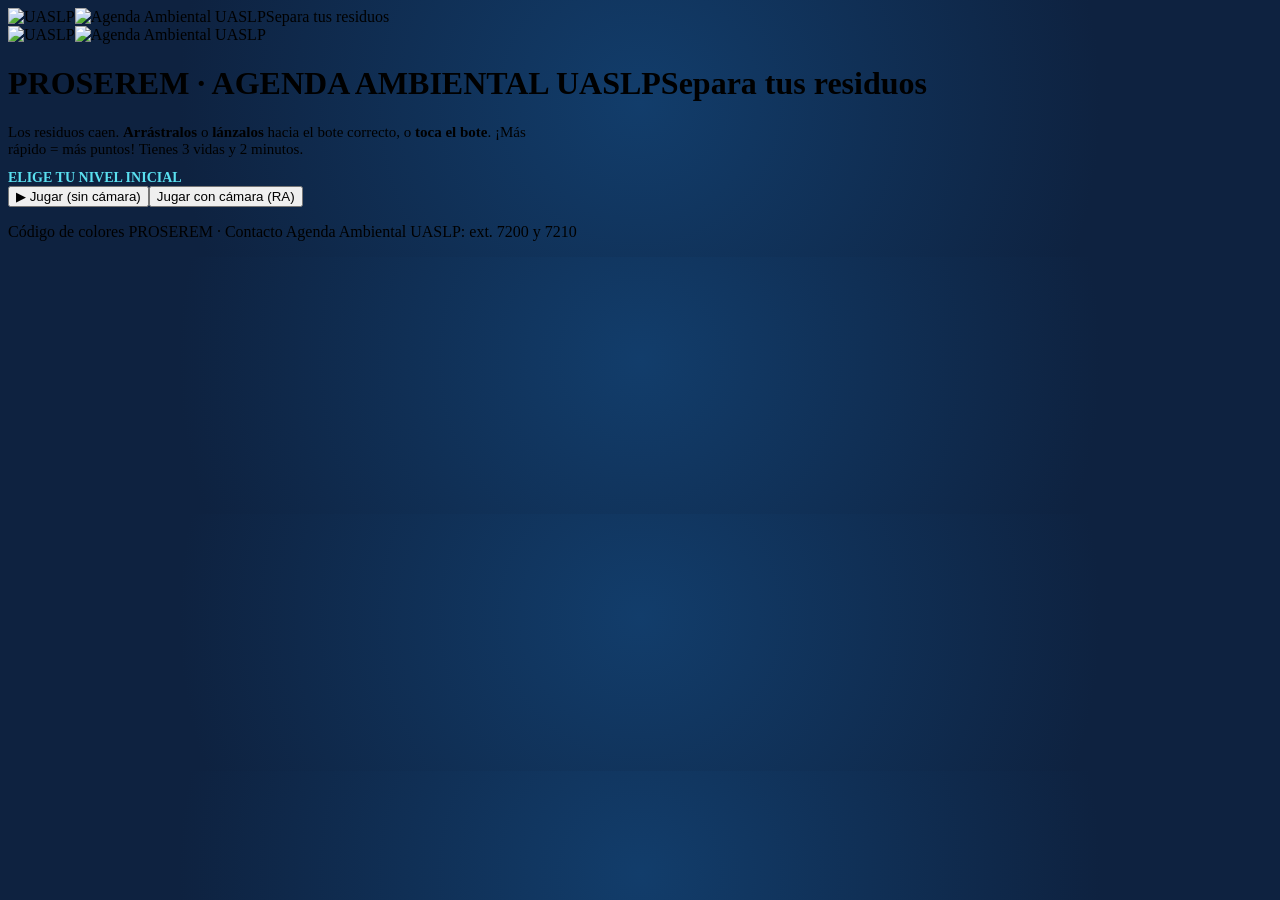
==== visor.html @ ca927284 "Juego 1/6: páginas RA y visor" ====
<!DOCTYPE html><html lang="es"><head><meta charset="utf-8"><meta name="viewport" content="width=device-width,initial-scale=1,maximum-scale=1,user-scalable=no">
<title>Visor · Separa tus residuos · Agenda Ambiental UASLP</title><link rel="stylesheet" href="css/estilos.css">
<script src="https://aframe.io/releases/1.5.0/aframe.min.js"></script>
<script src="js/iconos.js"></script><script src="js/datos.js"></script><script src="js/paneles.js"></script><script src="js/juego.js"></script></head><body>
<style>body{background:radial-gradient(circle at 50% 40%,#123d6b,#0E2240 70%)}</style>
<div class="barra"><span class="idlogos"><img src="assets/logos/logo_uaslp_blanco.svg" alt="UASLP"><img src="assets/logos/logo_aa_blanco.svg" alt="Agenda Ambiental UASLP"></span><span>Separa tus residuos</span></div>
<div id="menu" class="capa"><div class="logos"><span class="idlogos"><img src="assets/logos/logo_uaslp_blanco.svg" alt="UASLP"><img src="assets/logos/logo_aa_blanco.svg" alt="Agenda Ambiental UASLP"></span></div>
<h1><span>PROSEREM · AGENDA AMBIENTAL UASLP</span>Separa tus residuos</h1>
<div id="leyenda"></div>
<p style="margin:4px 0 10px;font-size:15px;max-width:540px">Los residuos caen. <b>Arrástralos</b> o <b>lánzalos</b> hacia el bote correcto, o <b>toca el bote</b>. ¡Más rápido = más puntos! Tienes 3 vidas y 2 minutos.</p>
<b style="font-size:14px;color:#5AE0F0">ELIGE TU NIVEL INICIAL</b><div id="niveles"></div>
<button class="grande" onclick="UI.iniciar()">▶ Jugar (sin cámara)</button><button class="sec" onclick="location.href='index.html'">Jugar con cámara (RA)</button>
<p class="nota">Código de colores PROSEREM · Contacto Agenda Ambiental UASLP: ext. 7200 y 7210</p></div>
<div id="juegoUI" class="oculto"><div id="hud"></div><div id="botesUI"></div></div>
<div id="aviso" class="aviso-j oculto"></div>
<div id="resumen" class="capa oculto"><div class="cont"></div></div>
<a-scene embedded style="position:fixed;inset:0" renderer="colorManagement: true; antialias: true; alpha: true" vr-mode-ui="enabled: false" background="color: #0E2240">
 <a-entity light="type: ambient; intensity: 0.7"></a-entity><a-entity light="type: directional; intensity: 1.1" position="0.6 1.5 1.2"></a-entity>
 <a-camera position="0 0.8 2.75" rotation="-4 0 0" look-controls="enabled: false" wasd-controls="enabled: false"></a-camera>
 <a-plane position="0 0.8 -0.02" width="1.9" height="1.6" material="color:#ffffff;opacity:0.06;transparent:true"></a-plane>
 <a-entity id="raiz" juego></a-entity></a-scene>
</body></html>
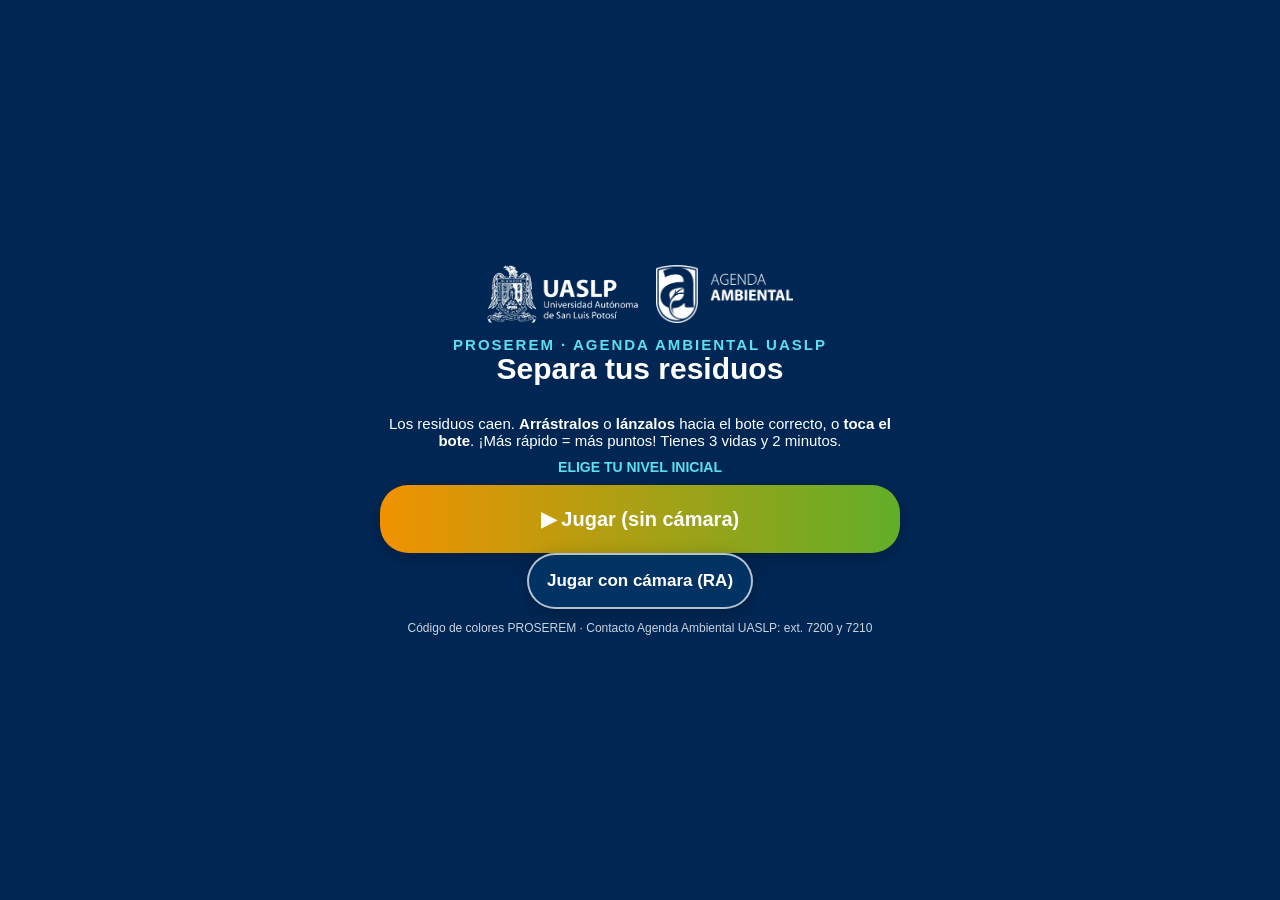
==== commit 1873ef6c: "Arreglos móvil (roundRect iOS, menú desplazable, inicio robusto), botes 1.7x, residuos más grandes s" ====
--- a/visor.html
+++ b/visor.html
@@ -16,7 +16,7 @@
 <div id="resumen" class="capa oculto"><div class="cont"></div></div>
 <a-scene embedded style="position:fixed;inset:0" renderer="colorManagement: true; antialias: true; alpha: true" vr-mode-ui="enabled: false" background="color: #0E2240">
  <a-entity light="type: ambient; intensity: 0.7"></a-entity><a-entity light="type: directional; intensity: 1.1" position="0.6 1.5 1.2"></a-entity>
- <a-camera position="0 0.8 2.75" rotation="-4 0 0" look-controls="enabled: false" wasd-controls="enabled: false"></a-camera>
+ <a-camera position="0 0.78 2.45" rotation="-4 0 0" look-controls="enabled: false" wasd-controls="enabled: false"></a-camera>
  <a-plane position="0 0.8 -0.02" width="1.9" height="1.6" material="color:#ffffff;opacity:0.06;transparent:true"></a-plane>
  <a-entity id="raiz" juego></a-entity></a-scene>
 </body></html>
--- a/css/estilos.css
+++ b/css/estilos.css
@@ -0,0 +1,56 @@
+:root{--uaslp:#002754;--azul:#003B71;--osc:#0E2240;--cian:#5AE0F0;--rec:#F19200;--nor:#ACACAC;--org:#62AE28}
+*{box-sizing:border-box}html,body{margin:0;height:100%;overflow:hidden;font-family:Montserrat,'Open Sans',Arial,sans-serif;color:#fff;touch-action:none;-webkit-user-select:none;user-select:none}
+.oculto{display:none!important}
+.a-canvas{touch-action:none}.mindar-ui-overlay{pointer-events:none}
+button{font-family:inherit;cursor:pointer;min-height:56px;min-width:56px;border:2px solid rgba(255,255,255,.7);border-radius:28px;color:#fff;font-weight:800;font-size:17px;padding:0 18px;
+ background:rgba(0,59,113,.6);backdrop-filter:blur(8px);-webkit-backdrop-filter:blur(8px);box-shadow:0 4px 18px rgba(0,0,0,.25)}
+.franja{display:flex;height:10px}.franja i{flex:1}.franja i:nth-child(1){background:var(--rec)}.franja i:nth-child(2){background:var(--nor)}.franja i:nth-child(3){background:var(--org)}
+.barra{position:fixed;top:0;left:0;right:0;z-index:15;background:var(--azul);display:flex;justify-content:space-between;align-items:center;padding:4px 10px;font-size:14px;font-weight:700}
+.barra img{height:30px;background:#fff;border-radius:6px;padding:2px 4px}
+.capa{position:fixed;inset:0;z-index:30;display:flex;flex-direction:column;align-items:center;justify-content:center;padding:20px;text-align:center;
+ background:radial-gradient(circle at 50% 30%,rgba(18,61,107,.92),rgba(14,34,64,.96) 70%);overflow:auto}
+.logos{display:flex;gap:14px;justify-content:center;margin-bottom:6px}.logos img{height:54px;background:#fff;border-radius:10px;padding:4px 8px}
+.capa h1{margin:8px 0 2px;font-size:30px;line-height:1.05}.capa h1 span{display:block;font-size:15px;font-weight:600;color:var(--cian);letter-spacing:2px}
+#leyenda{display:flex;gap:6px;width:100%;max-width:560px;margin:12px 0}#leyenda div{flex:1;border-radius:16px;padding:8px 6px;text-align:left;font-size:13px}#leyenda small{display:block;font-weight:300}
+#niveles{display:flex;flex-wrap:wrap;gap:6px;justify-content:center;max-width:560px}#niveles button{flex:1 1 30%;font-size:15px;padding:0 6px}
+#niveles button.sel{background:var(--cian);color:var(--osc);border-color:#fff}
+.grande{width:100%;max-width:520px;min-height:68px;font-size:20px;margin-top:10px;background:linear-gradient(90deg,#F19200,#62AE28);border:0}
+.sec{background:rgba(0,59,113,.6)}.nota{font-size:12px;color:#cbd5e0;max-width:520px}
+#hud{position:fixed;top:42px;left:6px;right:6px;z-index:20;display:flex;gap:4px;pointer-events:none}
+#hud div{flex:1;background:rgba(14,34,64,.6);backdrop-filter:blur(8px);-webkit-backdrop-filter:blur(8px);border:1.5px solid rgba(90,224,240,.6);border-radius:18px;padding:4px 2px;text-align:center}
+#hud small{display:block;font-size:10px;color:var(--cian);text-transform:uppercase;letter-spacing:1px}#hud b{font-size:20px}#hud i{color:#F19200;font-size:14px}
+#hud .vidas{color:#ff5a6e}#hud .vidas span{color:rgba(255,255,255,.25)}
+#botesUI{position:fixed;left:6px;right:6px;bottom:10px;z-index:20;display:flex;gap:6px}
+#botesUI button{flex:1;min-height:84px;border-radius:24px;font-size:15px;line-height:1.05;padding:4px;border:3px solid rgba(255,255,255,.85);text-shadow:0 1px 3px rgba(0,0,0,.35)}
+#botesUI small{display:block;font-size:10px;font-weight:400}
+.aviso-j{position:fixed;left:50%;top:112px;transform:translateX(-50%);z-index:22;width:min(92vw,520px);padding:12px 16px;border-radius:24px;text-align:center;pointer-events:none;
+ backdrop-filter:blur(10px);-webkit-backdrop-filter:blur(10px);box-shadow:0 8px 30px rgba(0,0,0,.35);animation:pop .3s ease-out}
+.aviso-j b{display:block;font-size:24px}.aviso-j span{display:block;font-size:15px;margin-top:4px}.aviso-j em{display:inline-block;font-style:normal;font-weight:800;border-radius:14px;padding:4px 10px;margin-top:6px;font-size:14px}
+.aviso-j.ok{background:rgba(98,174,40,.85);border:2px solid #c8f5a0}.aviso-j.mal{background:rgba(160,30,45,.85);border:2px solid #ffb3bd}.aviso-j.nivel{background:rgba(0,59,113,.9);border:2px solid var(--cian)}
+@keyframes pop{from{transform:translateX(-50%) scale(.7);opacity:0}to{transform:translateX(-50%) scale(1);opacity:1}}
+#resumen .cont{width:min(94vw,540px);background:rgba(0,59,113,.55);border:2px solid rgba(90,224,240,.7);border-radius:32px;padding:18px}
+.gran{font-size:64px;font-weight:900;color:#F19200;line-height:1}.gran small{display:block;font-size:16px;color:#fff;font-weight:600}
+.stats{display:flex;flex-wrap:wrap;gap:6px;margin:12px 0}.stats div{flex:1 1 28%;background:rgba(255,255,255,.1);border-radius:16px;padding:6px;font-size:12px}.stats b{display:block;font-size:24px}
+#resumen ul{text-align:left;padding:0;list-style:none;font-size:14px}#resumen li{margin:4px 0}#resumen li span{display:inline-block;width:14px;height:14px;border-radius:7px;margin-right:6px;vertical-align:middle}
+#bModo{position:fixed;top:108px;right:6px;z-index:21;font-size:14px;padding:0 14px}
+#dbg{position:fixed;left:0;right:0;bottom:0;z-index:40;background:#0E2240cc;color:#5AE0F0;font:11px monospace;padding:2px 8px;pointer-events:none}
+
+/* Identidad: barra y fondos azul UASLP #002754 (borde de logo_uaslp_corner; guía: #002C5D); UASLP a la izquierda + Agenda Ambiental en blanco (sin modificar, solo escala) */
+.barra{background:var(--uaslp);height:44px;padding:4px 10px;box-shadow:0 2px 10px rgba(0,0,0,.3)}
+.barra .idlogos img,.logos .idlogos img{background:none;border-radius:0;padding:0}
+.idlogos{display:flex;align-items:center;gap:10px}.barra .idlogos img{height:34px}.barra>span:last-child{font-size:13px;opacity:.9}
+.logos .idlogos{gap:18px}.logos .idlogos img{height:60px}
+.capa{background:var(--uaslp)}#resumen .cont{background:rgba(255,255,255,.07)}
+#hud{top:50px}
+/* UASLP ≈1.25× la altura del logo Agenda Ambiental (solo escala) */
+.barra{height:52px}.barra .idlogos img{height:32px}.barra .idlogos img[alt="UASLP"]{height:40px}
+.logos .idlogos img{height:56px}.logos .idlogos img[alt="UASLP"]{height:70px}
+#hud{top:58px}
+/* Ambos logos sin fondo, recortados al arte blanco: misma altura visual */
+.barra .idlogos img,.barra .idlogos img[alt="UASLP"]{height:30px}.logos .idlogos img,.logos .idlogos img[alt="UASLP"]{height:58px}.idlogos{gap:14px}
+
+/* Portada: paneles PROSEREM sin alterar (solo escala) */
+#leyenda{gap:4px;max-width:600px}#leyenda img{flex:1;min-width:0;width:33%;height:auto;display:block}
+
+/* menú desplazable en pantallas bajas */
+.capa{touch-action:pan-y;-webkit-overflow-scrolling:touch;justify-content:flex-start}.capa>*:first-child{margin-top:auto}.capa>*:last-child{margin-bottom:auto}
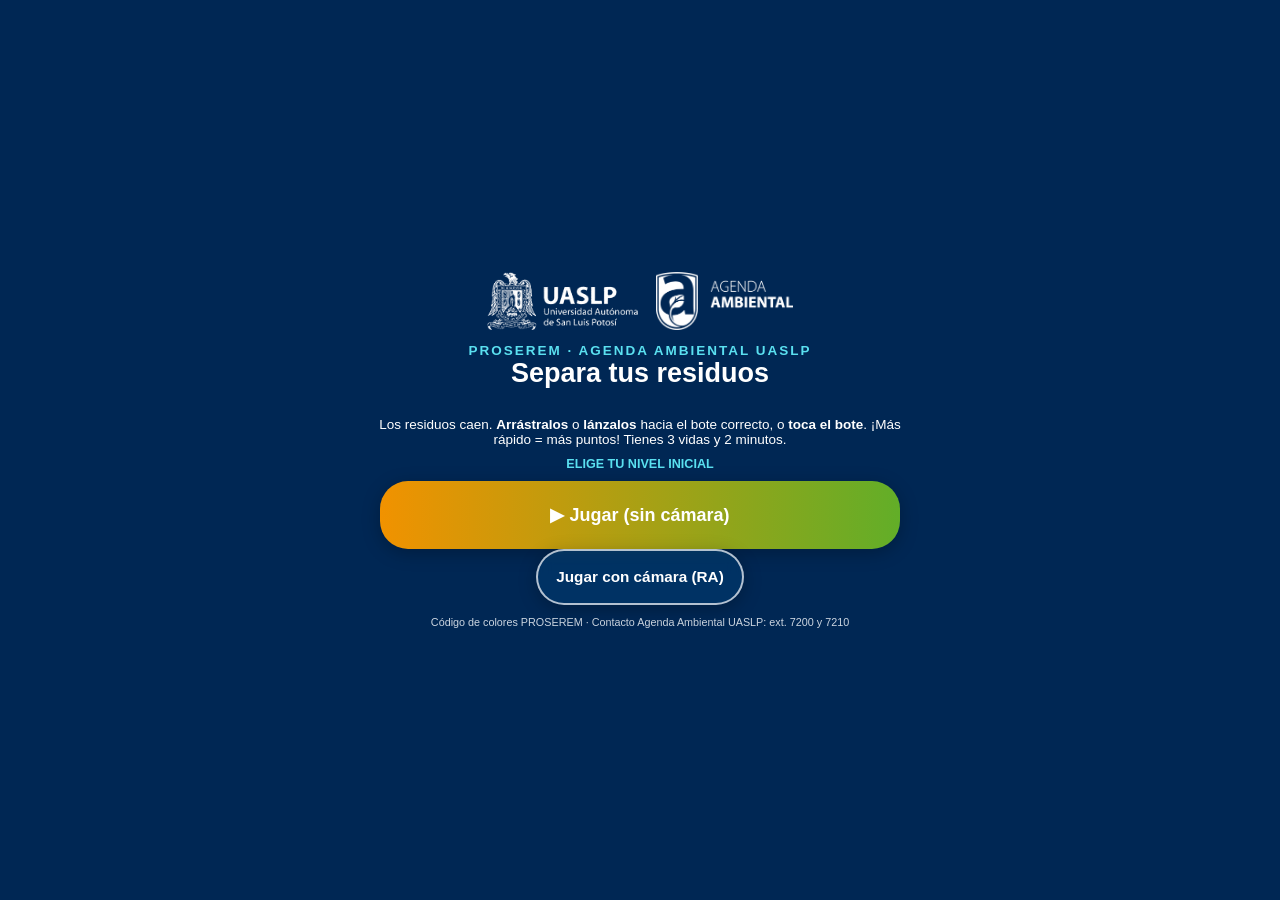
==== commit 6378ba08: "Botes al fondo de la pantalla (RA y=-1.35, visor y=-0.62, Y0 2.06) y textos UI más pequeños y adapta" ====
--- a/visor.html
+++ b/visor.html
@@ -7,8 +7,8 @@
 <div id="menu" class="capa"><div class="logos"><span class="idlogos"><img src="assets/logos/logo_uaslp_blanco.svg" alt="UASLP"><img src="assets/logos/logo_aa_blanco.svg" alt="Agenda Ambiental UASLP"></span></div>
 <h1><span>PROSEREM · AGENDA AMBIENTAL UASLP</span>Separa tus residuos</h1>
 <div id="leyenda"></div>
-<p style="margin:4px 0 10px;font-size:15px;max-width:540px">Los residuos caen. <b>Arrástralos</b> o <b>lánzalos</b> hacia el bote correcto, o <b>toca el bote</b>. ¡Más rápido = más puntos! Tienes 3 vidas y 2 minutos.</p>
-<b style="font-size:14px;color:#5AE0F0">ELIGE TU NIVEL INICIAL</b><div id="niveles"></div>
+<p style="margin:4px 0 10px;font-size:clamp(10.8px,min(3.46vw,1.6vh),13.5px);max-width:540px">Los residuos caen. <b>Arrástralos</b> o <b>lánzalos</b> hacia el bote correcto, o <b>toca el bote</b>. ¡Más rápido = más puntos! Tienes 3 vidas y 2 minutos.</p>
+<b style="font-size:clamp(10.1px,min(3.23vw,1.49vh),12.6px);color:#5AE0F0">ELIGE TU NIVEL INICIAL</b><div id="niveles"></div>
 <button class="grande" onclick="UI.iniciar()">▶ Jugar (sin cámara)</button><button class="sec" onclick="location.href='index.html'">Jugar con cámara (RA)</button>
 <p class="nota">Código de colores PROSEREM · Contacto Agenda Ambiental UASLP: ext. 7200 y 7210</p></div>
 <div id="juegoUI" class="oculto"><div id="hud"></div><div id="botesUI"></div></div>
@@ -18,5 +18,5 @@
  <a-entity light="type: ambient; intensity: 0.7"></a-entity><a-entity light="type: directional; intensity: 1.1" position="0.6 1.5 1.2"></a-entity>
  <a-camera position="0 0.78 2.45" rotation="-4 0 0" look-controls="enabled: false" wasd-controls="enabled: false"></a-camera>
  <a-plane position="0 0.8 -0.02" width="1.9" height="1.6" material="color:#ffffff;opacity:0.06;transparent:true"></a-plane>
- <a-entity id="raiz" juego></a-entity></a-scene>
+ <a-entity id="raiz" juego position="0 -0.62 0"></a-entity></a-scene>
 </body></html>
--- a/css/estilos.css
+++ b/css/estilos.css
@@ -2,43 +2,43 @@
 *{box-sizing:border-box}html,body{margin:0;height:100%;overflow:hidden;font-family:Montserrat,'Open Sans',Arial,sans-serif;color:#fff;touch-action:none;-webkit-user-select:none;user-select:none}
 .oculto{display:none!important}
 .a-canvas{touch-action:none}.mindar-ui-overlay{pointer-events:none}
-button{font-family:inherit;cursor:pointer;min-height:56px;min-width:56px;border:2px solid rgba(255,255,255,.7);border-radius:28px;color:#fff;font-weight:800;font-size:17px;padding:0 18px;
+button{font-family:inherit;cursor:pointer;min-height:56px;min-width:56px;border:2px solid rgba(255,255,255,.7);border-radius:28px;color:#fff;font-weight:800;font-size:clamp(12.2px,min(3.92vw,1.81vh),15.3px);padding:0 18px;
  background:rgba(0,59,113,.6);backdrop-filter:blur(8px);-webkit-backdrop-filter:blur(8px);box-shadow:0 4px 18px rgba(0,0,0,.25)}
 .franja{display:flex;height:10px}.franja i{flex:1}.franja i:nth-child(1){background:var(--rec)}.franja i:nth-child(2){background:var(--nor)}.franja i:nth-child(3){background:var(--org)}
-.barra{position:fixed;top:0;left:0;right:0;z-index:15;background:var(--azul);display:flex;justify-content:space-between;align-items:center;padding:4px 10px;font-size:14px;font-weight:700}
+.barra{position:fixed;top:0;left:0;right:0;z-index:15;background:var(--azul);display:flex;justify-content:space-between;align-items:center;padding:4px 10px;font-size:clamp(10.1px,min(3.23vw,1.49vh),12.6px);font-weight:700}
 .barra img{height:30px;background:#fff;border-radius:6px;padding:2px 4px}
 .capa{position:fixed;inset:0;z-index:30;display:flex;flex-direction:column;align-items:center;justify-content:center;padding:20px;text-align:center;
  background:radial-gradient(circle at 50% 30%,rgba(18,61,107,.92),rgba(14,34,64,.96) 70%);overflow:auto}
 .logos{display:flex;gap:14px;justify-content:center;margin-bottom:6px}.logos img{height:54px;background:#fff;border-radius:10px;padding:4px 8px}
-.capa h1{margin:8px 0 2px;font-size:30px;line-height:1.05}.capa h1 span{display:block;font-size:15px;font-weight:600;color:var(--cian);letter-spacing:2px}
-#leyenda{display:flex;gap:6px;width:100%;max-width:560px;margin:12px 0}#leyenda div{flex:1;border-radius:16px;padding:8px 6px;text-align:left;font-size:13px}#leyenda small{display:block;font-weight:300}
-#niveles{display:flex;flex-wrap:wrap;gap:6px;justify-content:center;max-width:560px}#niveles button{flex:1 1 30%;font-size:15px;padding:0 6px}
+.capa h1{margin:8px 0 2px;font-size:clamp(21.6px,min(6.92vw,3.2vh),27px);line-height:1.05}.capa h1 span{display:block;font-size:clamp(10.8px,min(3.46vw,1.6vh),13.5px);font-weight:600;color:var(--cian);letter-spacing:2px}
+#leyenda{display:flex;gap:6px;width:100%;max-width:560px;margin:12px 0}#leyenda div{flex:1;border-radius:16px;padding:8px 6px;text-align:left;font-size:clamp(9.4px,min(3vw,1.39vh),11.7px)}#leyenda small{display:block;font-weight:300}
+#niveles{display:flex;flex-wrap:wrap;gap:6px;justify-content:center;max-width:560px}#niveles button{flex:1 1 30%;font-size:clamp(10.8px,min(3.46vw,1.6vh),13.5px);padding:0 6px}
 #niveles button.sel{background:var(--cian);color:var(--osc);border-color:#fff}
-.grande{width:100%;max-width:520px;min-height:68px;font-size:20px;margin-top:10px;background:linear-gradient(90deg,#F19200,#62AE28);border:0}
-.sec{background:rgba(0,59,113,.6)}.nota{font-size:12px;color:#cbd5e0;max-width:520px}
+.grande{width:100%;max-width:520px;min-height:68px;font-size:clamp(14.4px,min(4.62vw,2.13vh),18px);margin-top:10px;background:linear-gradient(90deg,#F19200,#62AE28);border:0}
+.sec{background:rgba(0,59,113,.6)}.nota{font-size:clamp(8.6px,min(2.77vw,1.28vh),10.8px);color:#cbd5e0;max-width:520px}
 #hud{position:fixed;top:42px;left:6px;right:6px;z-index:20;display:flex;gap:4px;pointer-events:none}
 #hud div{flex:1;background:rgba(14,34,64,.6);backdrop-filter:blur(8px);-webkit-backdrop-filter:blur(8px);border:1.5px solid rgba(90,224,240,.6);border-radius:18px;padding:4px 2px;text-align:center}
-#hud small{display:block;font-size:10px;color:var(--cian);text-transform:uppercase;letter-spacing:1px}#hud b{font-size:20px}#hud i{color:#F19200;font-size:14px}
+#hud small{display:block;font-size:clamp(7.2px,min(2.31vw,1.07vh),9px);color:var(--cian);text-transform:uppercase;letter-spacing:1px}#hud b{font-size:clamp(14.4px,min(4.62vw,2.13vh),18px)}#hud i{color:#F19200;font-size:clamp(10.1px,min(3.23vw,1.49vh),12.6px)}
 #hud .vidas{color:#ff5a6e}#hud .vidas span{color:rgba(255,255,255,.25)}
 #botesUI{position:fixed;left:6px;right:6px;bottom:10px;z-index:20;display:flex;gap:6px}
-#botesUI button{flex:1;min-height:84px;border-radius:24px;font-size:15px;line-height:1.05;padding:4px;border:3px solid rgba(255,255,255,.85);text-shadow:0 1px 3px rgba(0,0,0,.35)}
-#botesUI small{display:block;font-size:10px;font-weight:400}
+#botesUI button{flex:1;min-height:84px;border-radius:24px;font-size:clamp(10.8px,min(3.46vw,1.6vh),13.5px);line-height:1.05;padding:4px;border:3px solid rgba(255,255,255,.85);text-shadow:0 1px 3px rgba(0,0,0,.35)}
+#botesUI small{display:block;font-size:clamp(7.2px,min(2.31vw,1.07vh),9px);font-weight:400}
 .aviso-j{position:fixed;left:50%;top:112px;transform:translateX(-50%);z-index:22;width:min(92vw,520px);padding:12px 16px;border-radius:24px;text-align:center;pointer-events:none;
  backdrop-filter:blur(10px);-webkit-backdrop-filter:blur(10px);box-shadow:0 8px 30px rgba(0,0,0,.35);animation:pop .3s ease-out}
-.aviso-j b{display:block;font-size:24px}.aviso-j span{display:block;font-size:15px;margin-top:4px}.aviso-j em{display:inline-block;font-style:normal;font-weight:800;border-radius:14px;padding:4px 10px;margin-top:6px;font-size:14px}
+.aviso-j b{display:block;font-size:clamp(17.3px,min(5.54vw,2.56vh),21.6px)}.aviso-j span{display:block;font-size:clamp(10.8px,min(3.46vw,1.6vh),13.5px);margin-top:4px}.aviso-j em{display:inline-block;font-style:normal;font-weight:800;border-radius:14px;padding:4px 10px;margin-top:6px;font-size:clamp(10.1px,min(3.23vw,1.49vh),12.6px)}
 .aviso-j.ok{background:rgba(98,174,40,.85);border:2px solid #c8f5a0}.aviso-j.mal{background:rgba(160,30,45,.85);border:2px solid #ffb3bd}.aviso-j.nivel{background:rgba(0,59,113,.9);border:2px solid var(--cian)}
 @keyframes pop{from{transform:translateX(-50%) scale(.7);opacity:0}to{transform:translateX(-50%) scale(1);opacity:1}}
 #resumen .cont{width:min(94vw,540px);background:rgba(0,59,113,.55);border:2px solid rgba(90,224,240,.7);border-radius:32px;padding:18px}
-.gran{font-size:64px;font-weight:900;color:#F19200;line-height:1}.gran small{display:block;font-size:16px;color:#fff;font-weight:600}
-.stats{display:flex;flex-wrap:wrap;gap:6px;margin:12px 0}.stats div{flex:1 1 28%;background:rgba(255,255,255,.1);border-radius:16px;padding:6px;font-size:12px}.stats b{display:block;font-size:24px}
-#resumen ul{text-align:left;padding:0;list-style:none;font-size:14px}#resumen li{margin:4px 0}#resumen li span{display:inline-block;width:14px;height:14px;border-radius:7px;margin-right:6px;vertical-align:middle}
-#bModo{position:fixed;top:108px;right:6px;z-index:21;font-size:14px;padding:0 14px}
-#dbg{position:fixed;left:0;right:0;bottom:0;z-index:40;background:#0E2240cc;color:#5AE0F0;font:11px monospace;padding:2px 8px;pointer-events:none}
+.gran{font-size:clamp(46.1px,min(14.77vw,6.82vh),57.6px);font-weight:900;color:#F19200;line-height:1}.gran small{display:block;font-size:clamp(11.5px,min(3.69vw,1.71vh),14.4px);color:#fff;font-weight:600}
+.stats{display:flex;flex-wrap:wrap;gap:6px;margin:12px 0}.stats div{flex:1 1 28%;background:rgba(255,255,255,.1);border-radius:16px;padding:6px;font-size:clamp(8.6px,min(2.77vw,1.28vh),10.8px)}.stats b{display:block;font-size:clamp(17.3px,min(5.54vw,2.56vh),21.6px)}
+#resumen ul{text-align:left;padding:0;list-style:none;font-size:clamp(10.1px,min(3.23vw,1.49vh),12.6px)}#resumen li{margin:4px 0}#resumen li span{display:inline-block;width:14px;height:14px;border-radius:7px;margin-right:6px;vertical-align:middle}
+#bModo{position:fixed;top:108px;right:6px;z-index:21;font-size:clamp(10.1px,min(3.23vw,1.49vh),12.6px);padding:0 14px}
+#dbg{position:fixed;left:0;right:0;bottom:0;z-index:40;background:#0E2240cc;color:#5AE0F0;font:clamp(7.9px,min(2.54vw,1.17vh),9.9px) monospace;padding:2px 8px;pointer-events:none}
 
 /* Identidad: barra y fondos azul UASLP #002754 (borde de logo_uaslp_corner; guía: #002C5D); UASLP a la izquierda + Agenda Ambiental en blanco (sin modificar, solo escala) */
 .barra{background:var(--uaslp);height:44px;padding:4px 10px;box-shadow:0 2px 10px rgba(0,0,0,.3)}
 .barra .idlogos img,.logos .idlogos img{background:none;border-radius:0;padding:0}
-.idlogos{display:flex;align-items:center;gap:10px}.barra .idlogos img{height:34px}.barra>span:last-child{font-size:13px;opacity:.9}
+.idlogos{display:flex;align-items:center;gap:10px}.barra .idlogos img{height:34px}.barra>span:last-child{font-size:clamp(9.4px,min(3vw,1.39vh),11.7px);opacity:.9}
 .logos .idlogos{gap:18px}.logos .idlogos img{height:60px}
 .capa{background:var(--uaslp)}#resumen .cont{background:rgba(255,255,255,.07)}
 #hud{top:50px}
